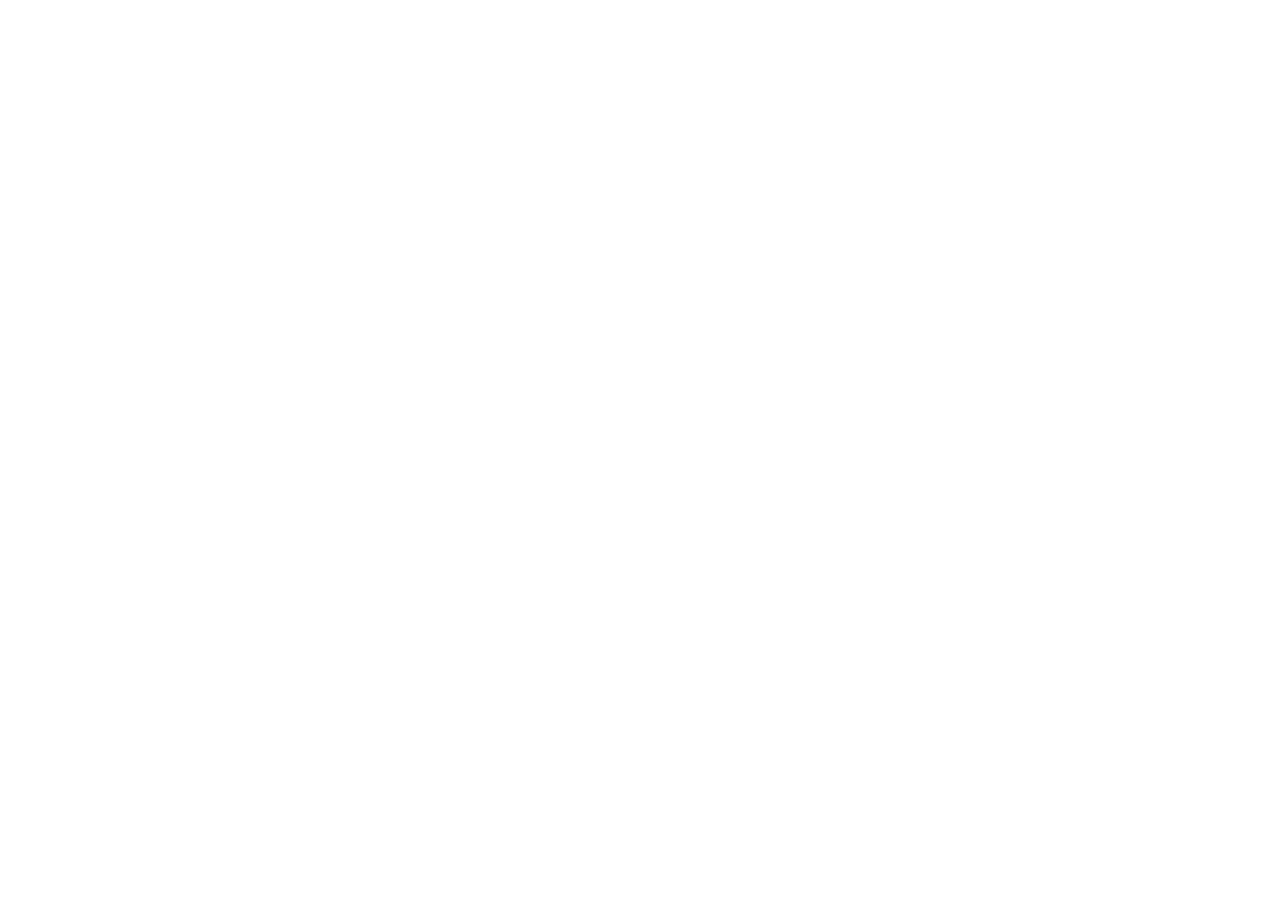
==== index.html @ 34ff07fa "menambhkan file index.html" ====
<!DOCTYPE html>
<html lang="en">
  <head>
    <meta charset="UTF-8" />
    <meta name="viewport" content="width=device-width, initial-scale=1.0" />
    <title>Blog spot</title>
  </head>
  <body></body>
</html>
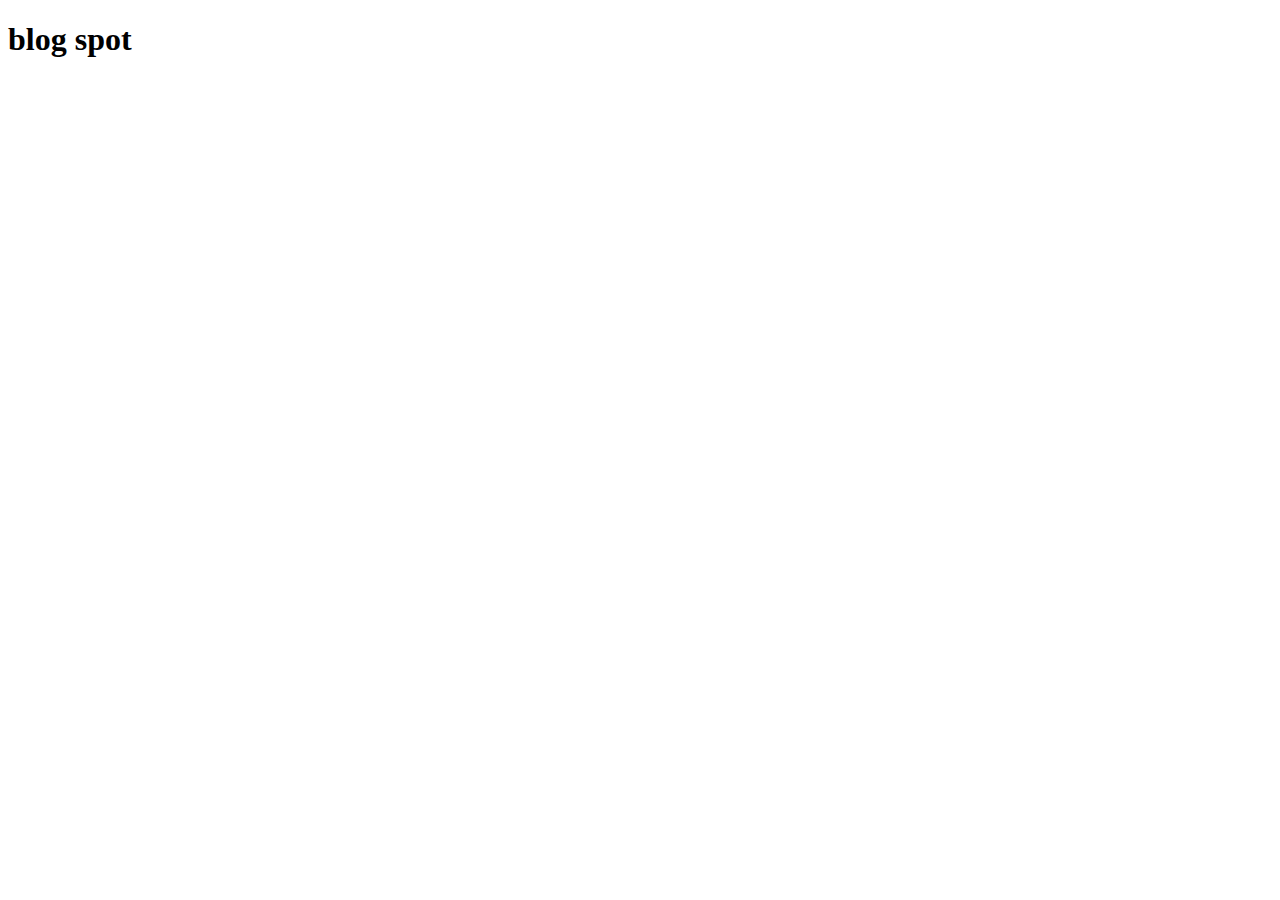
==== commit 608b7c3e: "mengubah file index dan menambahkan file style.css" ====
--- a/index.html
+++ b/index.html
@@ -5,5 +5,7 @@
     <meta name="viewport" content="width=device-width, initial-scale=1.0" />
     <title>Blog spot</title>
   </head>
-  <body></body>
+  <body>
+    <h1> blog spot </h1>
+  </body>
 </html>
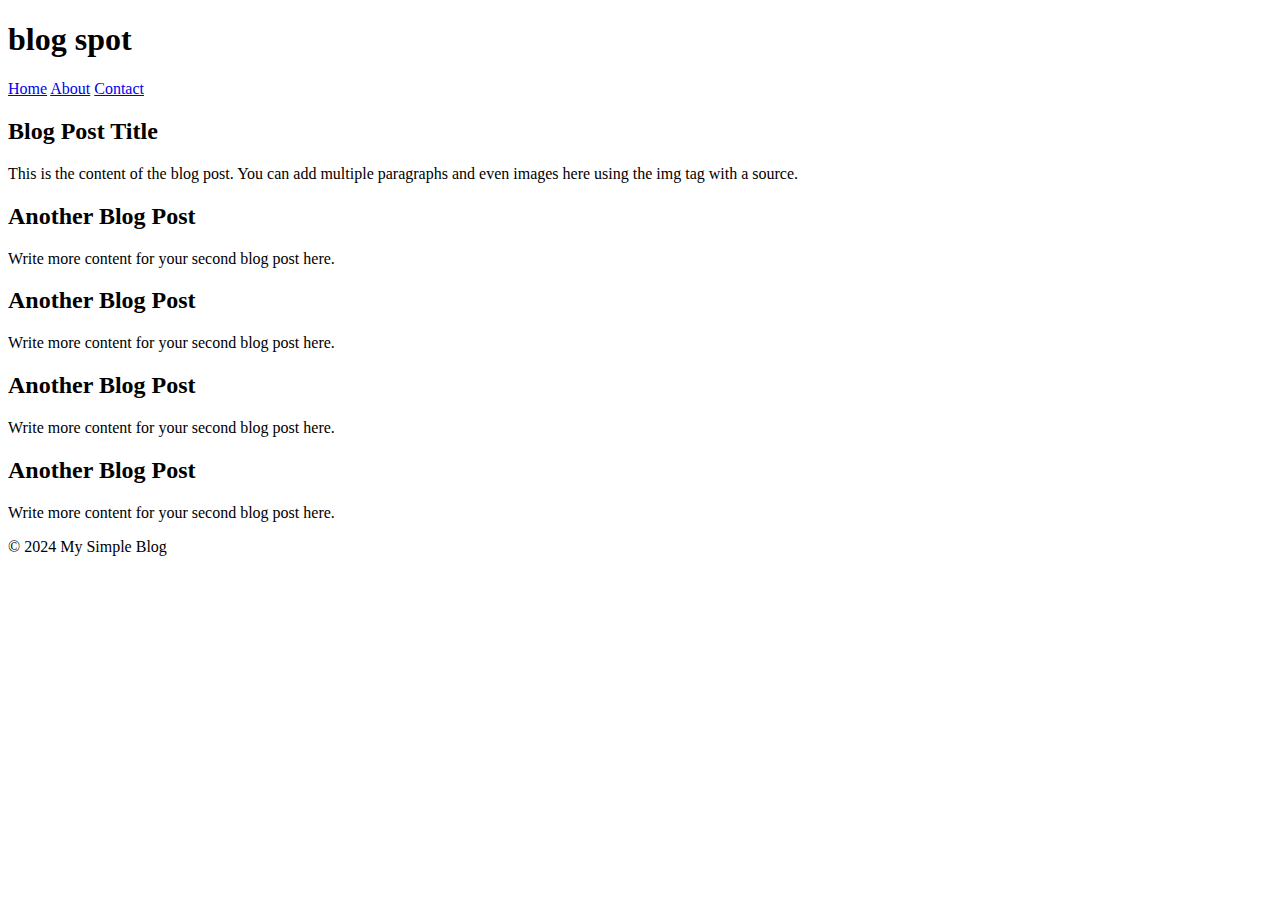
==== commit 9b363749: "menambahkan isi pada file index" ====
--- a/index.html
+++ b/index.html
@@ -4,8 +4,42 @@
     <meta charset="UTF-8" />
     <meta name="viewport" content="width=device-width, initial-scale=1.0" />
     <title>Blog spot</title>
+    <link rel="stylesheet" href="style.css">
+    <script src="script.js"></script>
   </head>
   <body>
-    <h1> blog spot </h1>
+    <header>
+        <h1>blog spot</h1>
+      </header>
+      <nav>
+        <a href="#">Home</a>
+        <a href="#">About</a>
+        <a href="#">Contact</a>
+      </nav>
+      <main>
+        <article class="blog-post">
+          <h2>Blog Post Title</h2>
+          <p>This is the content of the blog post. You can add multiple paragraphs and even images here using the img tag with a source.</p>
+        </article>
+        <article class="blog-post">
+          <h2>Another Blog Post</h2>
+          <p>Write more content for your second blog post here.</p>
+        </article>
+        <article class="blog-post">
+          <h2>Another Blog Post</h2>
+          <p>Write more content for your second blog post here.</p> 
+        </article>
+        <article class="blog-post">
+          <h2>Another Blog Post</h2>
+          <p>Write more content for your second blog post here.</p> 
+        </article>
+        <article class="blog-post">
+          <h2>Another Blog Post</h2>
+          <p>Write more content for your second blog post here.</p> 
+        </article>
+      </main>
+      <footer>
+        <p>&copy; 2024 My Simple Blog</p>
+      </footer>
   </body>
 </html>
--- a/style.css
+++ b/style.css
@@ -0,0 +1,3 @@
+. {
+  font-style: italic;
+}
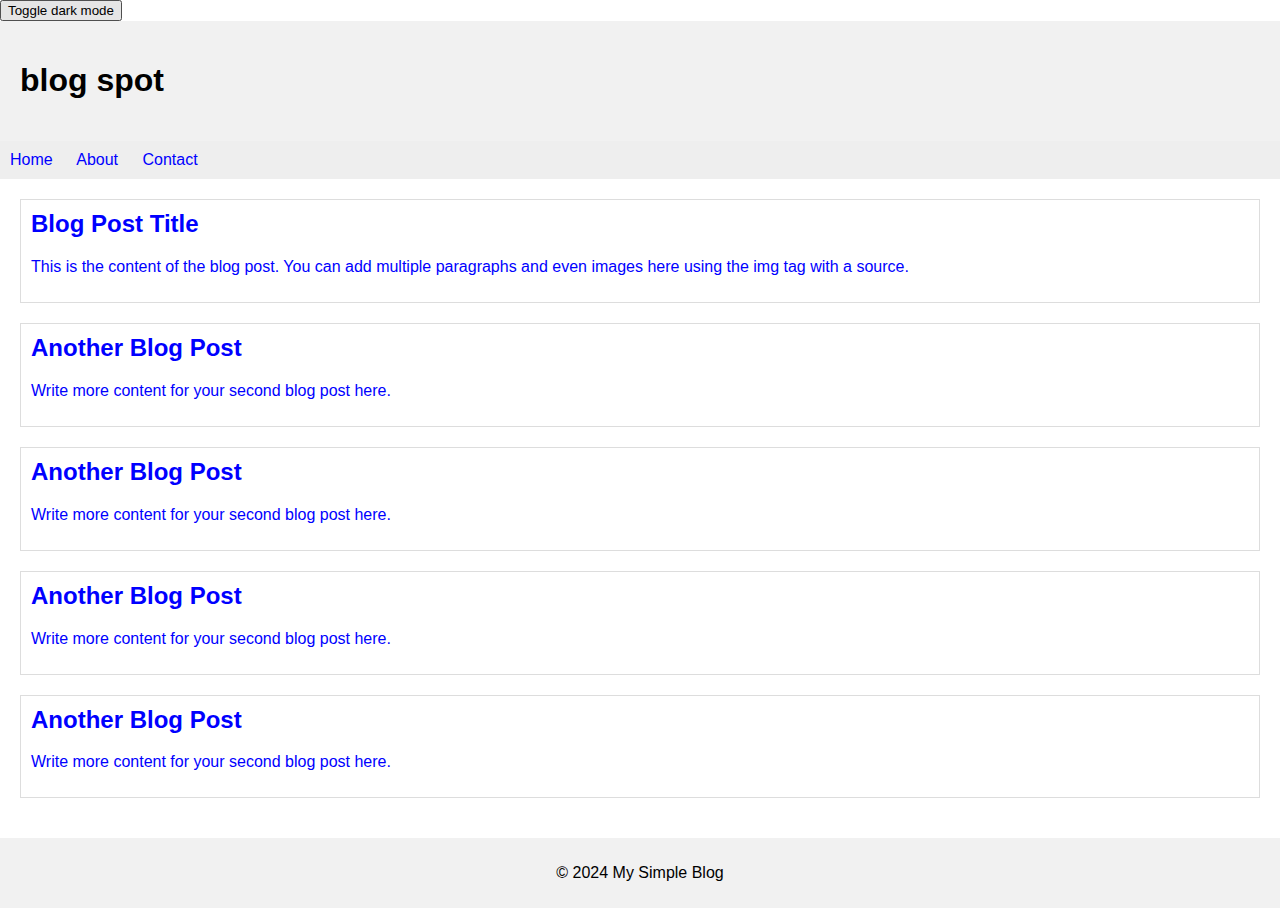
==== commit c799624e: "menambahkan isi pada file index dan css" ====
--- a/index.html
+++ b/index.html
@@ -4,42 +4,53 @@
     <meta charset="UTF-8" />
     <meta name="viewport" content="width=device-width, initial-scale=1.0" />
     <title>Blog spot</title>
-    <link rel="stylesheet" href="style.css">
-    <script src="script.js"></script>
+    <link rel="stylesheet" href="style.css" />
+    <button onclick="myFunction()">Toggle dark mode</button>
+
+    <script>
+      function myFunction() {
+        var element = document.body;
+        element.classList.toggle("dark-mode");
+      }
+    </script>
   </head>
   <body>
     <header>
-        <h1>blog spot</h1>
-      </header>
-      <nav>
-        <a href="#">Home</a>
-        <a href="#">About</a>
-        <a href="#">Contact</a>
-      </nav>
-      <main>
-        <article class="blog-post">
-          <h2>Blog Post Title</h2>
-          <p>This is the content of the blog post. You can add multiple paragraphs and even images here using the img tag with a source.</p>
-        </article>
-        <article class="blog-post">
-          <h2>Another Blog Post</h2>
-          <p>Write more content for your second blog post here.</p>
-        </article>
-        <article class="blog-post">
-          <h2>Another Blog Post</h2>
-          <p>Write more content for your second blog post here.</p> 
-        </article>
-        <article class="blog-post">
-          <h2>Another Blog Post</h2>
-          <p>Write more content for your second blog post here.</p> 
-        </article>
-        <article class="blog-post">
-          <h2>Another Blog Post</h2>
-          <p>Write more content for your second blog post here.</p> 
-        </article>
-      </main>
-      <footer>
-        <p>&copy; 2024 My Simple Blog</p>
-      </footer>
+      <h1>blog spot</h1>
+    </header>
+
+    <nav>
+      <a href="#">Home</a>
+      <a href="#">About</a>
+      <a href="#">Contact</a>
+    </nav>
+    <main>
+      <article class="blog-post">
+        <h2>Blog Post Title</h2>
+        <p>
+          This is the content of the blog post. You can add multiple paragraphs
+          and even images here using the img tag with a source.
+        </p>
+      </article>
+      <article class="blog-post">
+        <h2>Another Blog Post</h2>
+        <p>Write more content for your second blog post here.</p>
+      </article>
+      <article class="blog-post">
+        <h2>Another Blog Post</h2>
+        <p>Write more content for your second blog post here.</p>
+      </article>
+      <article class="blog-post">
+        <h2>Another Blog Post</h2>
+        <p>Write more content for your second blog post here.</p>
+      </article>
+      <article class="blog-post">
+        <h2>Another Blog Post</h2>
+        <p>Write more content for your second blog post here.</p>
+      </article>
+    </main>
+    <footer>
+      <p>&copy; 2024 My Simple Blog</p>
+    </footer>
   </body>
 </html>
--- a/style.css
+++ b/style.css
@@ -1,3 +1,58 @@
-. {
-  font-style: italic;
-}
+body {
+    font-family: sans-serif;
+    margin: 0;
+    padding: 0;
+  }
+
+
+  .dark-mode{
+    background-color: black;
+    color: white;
+  }
+  
+  header {
+    background-color: #f1f1f1;
+    padding: 20px;
+  }
+  
+  h1 {
+    text-align: left;
+  }
+  
+  nav {
+    background-color: #eee;
+    padding: 10px;
+  }
+  
+  nav a {
+    text-decoration: none;
+    margin-right: 20px;
+    color: blue;
+  }
+  
+  main {
+    padding: 20px;
+  }
+  
+  .blog-post {
+    margin-bottom: 20px;
+    border: 1px solid #ddd;
+    padding: 10px;
+    color: blue;
+  }
+
+  .blog-post:hover{
+    color: red;
+  }
+  
+  h2 {
+    margin-top: 0;
+  }
+  
+  footer {
+    text-align: center;
+    padding: 10px;
+    background-color: #f1f1f1;
+  }
+  
+  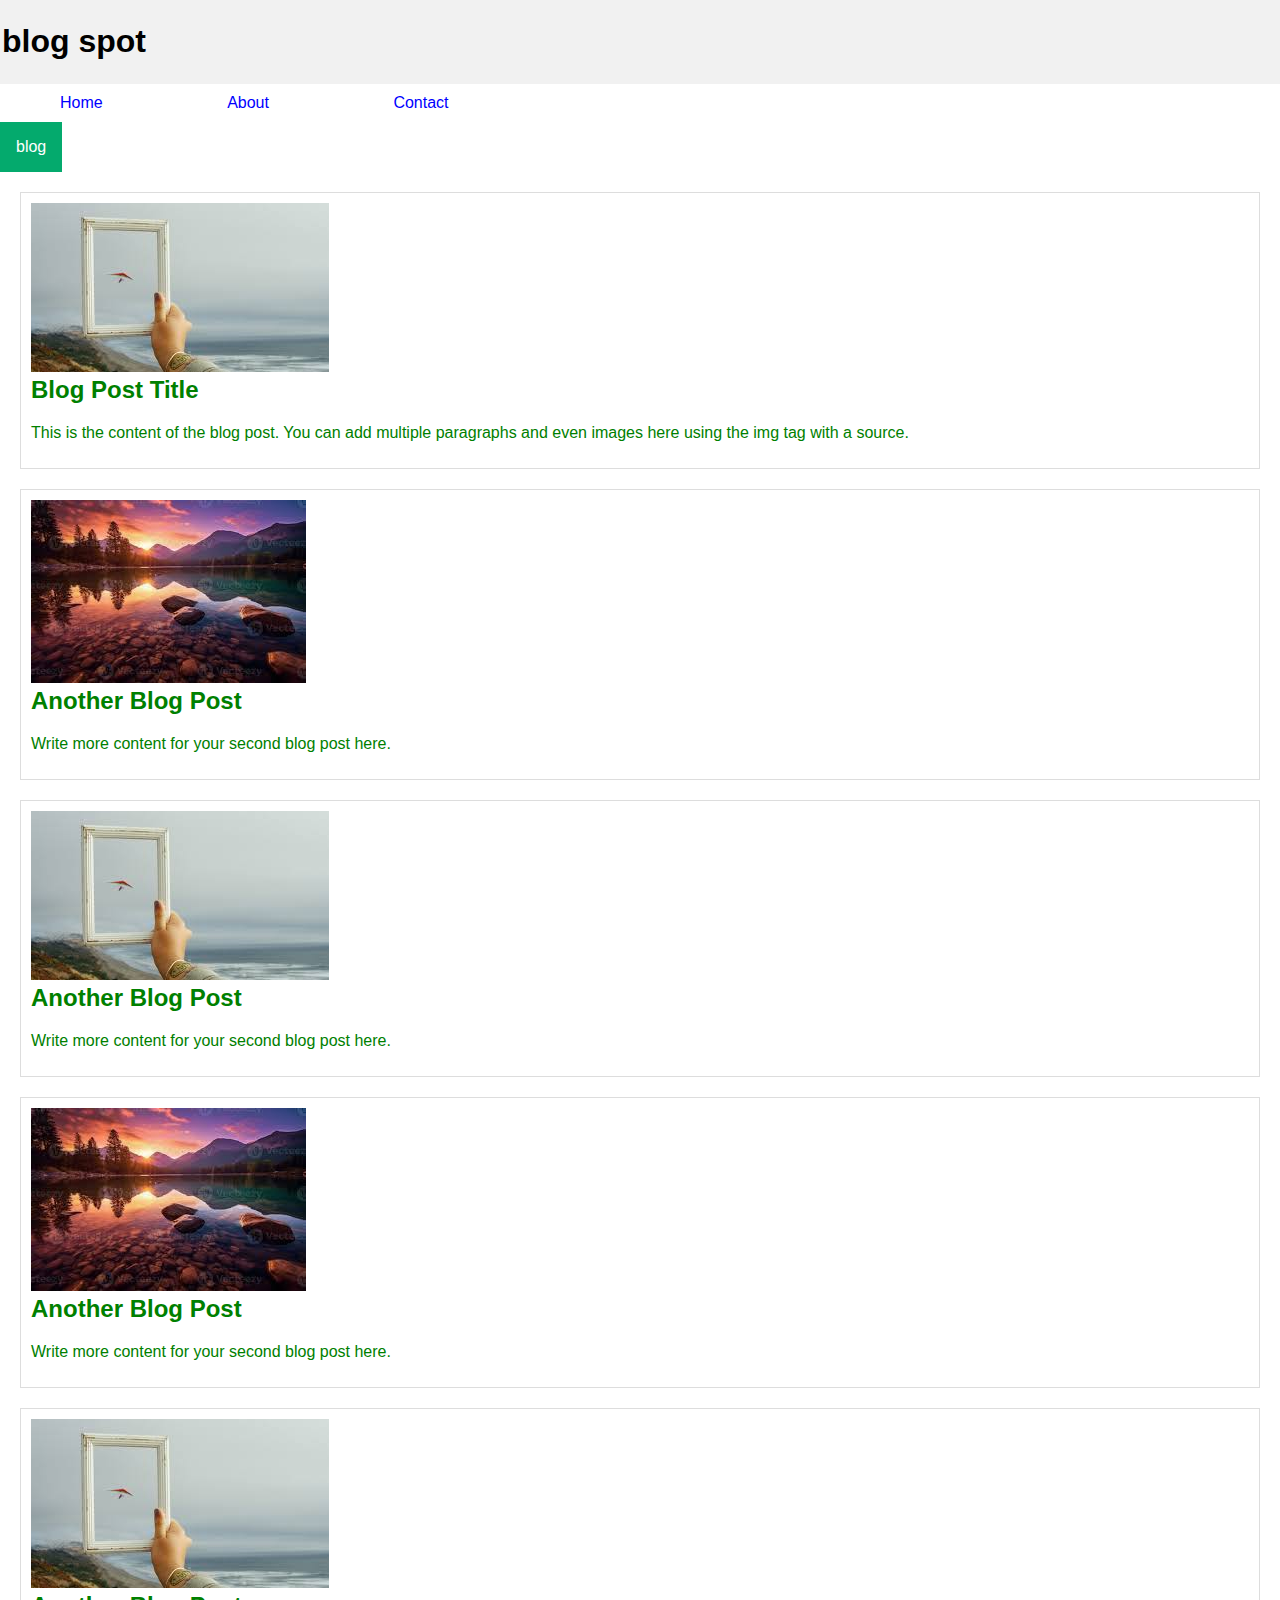
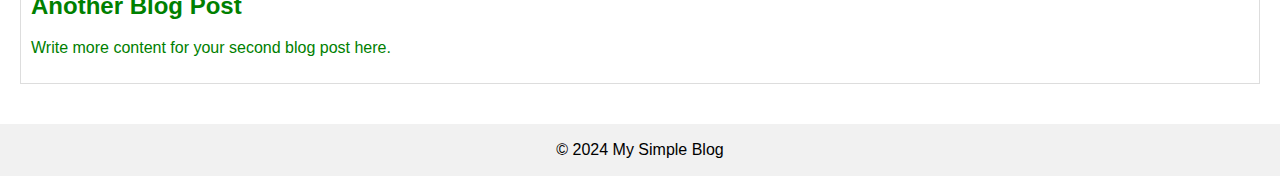
==== commit 667107c1: "mengubah isi file" ====
--- a/index.html
+++ b/index.html
@@ -3,17 +3,51 @@
   <head>
     <meta charset="UTF-8" />
     <meta name="viewport" content="width=device-width, initial-scale=1.0" />
+    <link rel="stylesheet" href="style.css" />
     <title>Blog spot</title>
-    <link rel="stylesheet" href="style.css" />
-    <button onclick="myFunction()">Toggle dark mode</button>
+  </head>
+  <style>
+    .dropbtn {
+      background-color: #04aa6d;
+      color: white;
+      padding: 16px;
+      font-size: 16px;
+      border: none;
+    }
 
-    <script>
-      function myFunction() {
-        var element = document.body;
-        element.classList.toggle("dark-mode");
-      }
-    </script>
-  </head>
+    .dropdown {
+      position: relative;
+      display: inline-block;
+    }
+
+    .dropdown-content {
+      display: none;
+      position: absolute;
+      background-color: #f1f1f1;
+      min-width: 160px;
+      box-shadow: 0px 8px 16px 0px rgba(0, 0, 0, 0.2);
+      z-index: 1;
+    }
+
+    .dropdown-content a {
+      color: black;
+      padding: 12px 16px;
+      text-decoration: none;
+      display: block;
+    }
+
+    .dropdown-content a:hover {
+      background-color: #ddd;
+    }
+
+    .dropdown:hover .dropdown-content {
+      display: block;
+    }
+
+    .dropdown:hover .dropbtn {
+      background-color: #3e8e41;
+    }
+  </style>
   <body>
     <header>
       <h1>blog spot</h1>
@@ -24,8 +58,18 @@
       <a href="#">About</a>
       <a href="#">Contact</a>
     </nav>
+    <div class="dropdown">
+      <button class="dropbtn">blog</button>
+      <div class="dropdown-content">
+        <a href="#">profile</a>
+        <a href="#">save</a>
+        <a href="#">log out</a>
+      </div>
+    </div>
+
     <main>
       <article class="blog-post">
+        <img src="gambar.jpg" alt="" />
         <h2>Blog Post Title</h2>
         <p>
           This is the content of the blog post. You can add multiple paragraphs
@@ -33,18 +77,22 @@
         </p>
       </article>
       <article class="blog-post">
+        <img src="gambar1.jpg" alt="" />
         <h2>Another Blog Post</h2>
         <p>Write more content for your second blog post here.</p>
       </article>
       <article class="blog-post">
+        <img src="gambar.jpg" alt="" />
         <h2>Another Blog Post</h2>
         <p>Write more content for your second blog post here.</p>
       </article>
       <article class="blog-post">
+        <img src="gambar1.jpg" alt="" />
         <h2>Another Blog Post</h2>
         <p>Write more content for your second blog post here.</p>
       </article>
       <article class="blog-post">
+        <img src="gambar.jpg" alt="" />
         <h2>Another Blog Post</h2>
         <p>Write more content for your second blog post here.</p>
       </article>
--- a/style.css
+++ b/style.css
@@ -1,58 +1,53 @@
 body {
-    font-family: sans-serif;
-    margin: 0;
-    padding: 0;
-  }
+  font-family: sans-serif;
+  margin: 0;
+  padding: 0;
+}
 
 
-  .dark-mode{
-    background-color: black;
-    color: white;
-  }
-  
-  header {
-    background-color: #f1f1f1;
-    padding: 20px;
-  }
-  
-  h1 {
-    text-align: left;
-  }
-  
-  nav {
-    background-color: #eee;
-    padding: 10px;
-  }
-  
-  nav a {
-    text-decoration: none;
-    margin-right: 20px;
-    color: blue;
-  }
-  
-  main {
-    padding: 20px;
-  }
-  
-  .blog-post {
-    margin-bottom: 20px;
-    border: 1px solid #ddd;
-    padding: 10px;
-    color: blue;
-  }
+header {
+  background-color: #f1f1f1;
+  padding: 2px;
+  color: #000000;
+}
 
-  .blog-post:hover{
-    color: red;
-  }
-  
-  h2 {
-    margin-top: 0;
-  }
-  
-  footer {
-    text-align: center;
-    padding: 10px;
-    background-color: #f1f1f1;
-  }
-  
-  +h1 {
+  text-align: left;
+}
+
+nav {
+  background-color: #ffffff;
+  padding: 10px;
+}
+
+nav a {
+  text-decoration: none;
+  margin-right: 20px;
+  color: blue;
+  padding: 50px;
+}
+
+main {
+  padding: 20px;
+}
+
+.blog-post {
+  margin-bottom: 20px;
+  border: 1px solid #ddd;
+  padding: 10px;
+  color: green;
+}
+
+.blog-post:hover {
+  color: rgb(216, 249, 0);
+}
+
+h2 {
+  margin-top: 0;
+}
+
+footer {
+  text-align: center;
+  padding: 1px;
+  background-color: #f1f1f1;
+}
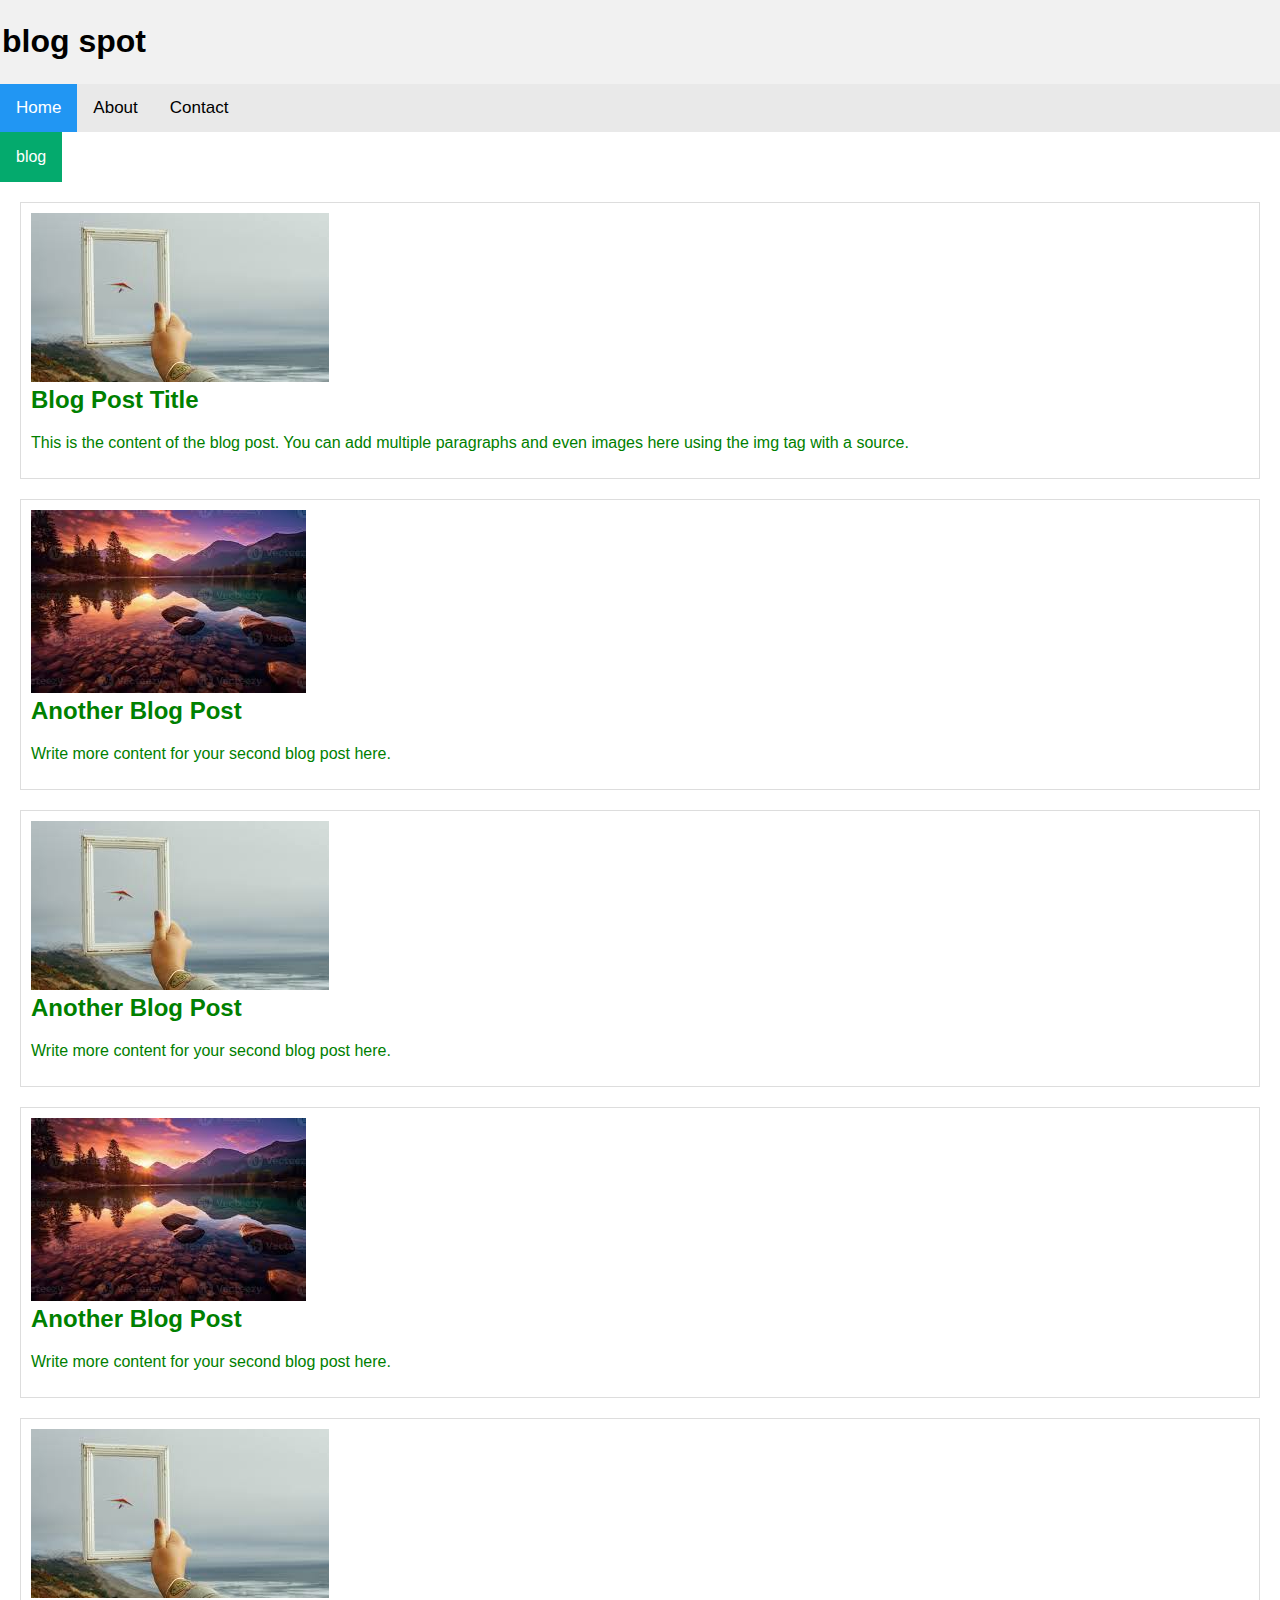
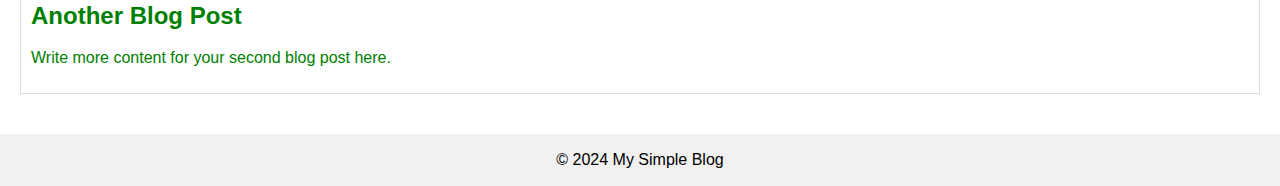
==== commit 6150ba8d: "Add files via upload" ====
--- a/index.html
+++ b/index.html
@@ -1,104 +1,189 @@
-<!DOCTYPE html>
-<html lang="en">
-  <head>
-    <meta charset="UTF-8" />
-    <meta name="viewport" content="width=device-width, initial-scale=1.0" />
-    <link rel="stylesheet" href="style.css" />
-    <title>Blog spot</title>
-  </head>
-  <style>
-    .dropbtn {
-      background-color: #04aa6d;
-      color: white;
-      padding: 16px;
-      font-size: 16px;
-      border: none;
-    }
-
-    .dropdown {
-      position: relative;
-      display: inline-block;
-    }
-
-    .dropdown-content {
-      display: none;
-      position: absolute;
-      background-color: #f1f1f1;
-      min-width: 160px;
-      box-shadow: 0px 8px 16px 0px rgba(0, 0, 0, 0.2);
-      z-index: 1;
-    }
-
-    .dropdown-content a {
-      color: black;
-      padding: 12px 16px;
-      text-decoration: none;
-      display: block;
-    }
-
-    .dropdown-content a:hover {
-      background-color: #ddd;
-    }
-
-    .dropdown:hover .dropdown-content {
-      display: block;
-    }
-
-    .dropdown:hover .dropbtn {
-      background-color: #3e8e41;
-    }
-  </style>
-  <body>
-    <header>
-      <h1>blog spot</h1>
-    </header>
-
-    <nav>
-      <a href="#">Home</a>
-      <a href="#">About</a>
-      <a href="#">Contact</a>
-    </nav>
-    <div class="dropdown">
-      <button class="dropbtn">blog</button>
-      <div class="dropdown-content">
-        <a href="#">profile</a>
-        <a href="#">save</a>
-        <a href="#">log out</a>
-      </div>
-    </div>
-
-    <main>
-      <article class="blog-post">
-        <img src="gambar.jpg" alt="" />
-        <h2>Blog Post Title</h2>
-        <p>
-          This is the content of the blog post. You can add multiple paragraphs
-          and even images here using the img tag with a source.
-        </p>
-      </article>
-      <article class="blog-post">
-        <img src="gambar1.jpg" alt="" />
-        <h2>Another Blog Post</h2>
-        <p>Write more content for your second blog post here.</p>
-      </article>
-      <article class="blog-post">
-        <img src="gambar.jpg" alt="" />
-        <h2>Another Blog Post</h2>
-        <p>Write more content for your second blog post here.</p>
-      </article>
-      <article class="blog-post">
-        <img src="gambar1.jpg" alt="" />
-        <h2>Another Blog Post</h2>
-        <p>Write more content for your second blog post here.</p>
-      </article>
-      <article class="blog-post">
-        <img src="gambar.jpg" alt="" />
-        <h2>Another Blog Post</h2>
-        <p>Write more content for your second blog post here.</p>
-      </article>
-    </main>
-    <footer>
-      <p>&copy; 2024 My Simple Blog</p>
-    </footer>
-  </body>
-</html>
+<!DOCTYPE html>
+<html lang="en">
+  <head>
+    <meta charset="UTF-8" />
+    <meta name="viewport" content="width=device-width, initial-scale=1.0" />
+    <link rel="stylesheet" href="style.css" />
+    <title>Blog spot</title>
+  </head>
+  <style>
+    .dropbtn {
+      background-color: #04aa6d;
+      color: white;
+      padding: 16px;
+      font-size: 16px;
+      border: none;
+    }
+
+    .dropdown {
+      position: relative;
+      display: inline-block;
+    }
+
+    .dropdown-content {
+      display: none;
+      position: absolute;
+      background-color: #f1f1f1;
+      min-width: 160px;
+      box-shadow: 0px 8px 16px 0px rgba(0, 0, 0, 0.2);
+      z-index: 1;
+    }
+
+    .dropdown-content a {
+      color: black;
+      padding: 12px 16px;
+      text-decoration: none;
+      display: block;
+    }
+
+    .dropdown-content a:hover {
+      background-color: #ddd;
+    }
+
+    .dropdown:hover .dropdown-content {
+      display: block;
+    }
+
+    .dropdown:hover .dropbtn {
+      background-color: #3e8e41;
+    }
+
+    * {
+      box-sizing: border-box;
+    }
+
+    body {
+      margin: 0;
+      font-family: Arial, Helvetica, sans-serif;
+    }
+
+    .topnav {
+      overflow: hidden;
+      background-color: #e9e9e9;
+    }
+
+    .topnav a {
+      float: left;
+      display: block;
+      color: black;
+      text-align: center;
+      padding: 14px 16px;
+      text-decoration: none;
+      font-size: 17px;
+    }
+
+    .topnav a:hover {
+      background-color: #ddd;
+      color: black;
+    }
+
+    .topnav a.active {
+      background-color: #2196f3;
+      color: white;
+    }
+
+    .topnav .login-container {
+      float: right;
+    }
+
+    .topnav input[type="text"] {
+      padding: 6px;
+      margin-top: 8px;
+      font-size: 17px;
+      border: none;
+      width: 120px;
+    }
+
+    .topnav .login-container button {
+      float: right;
+      padding: 6px 10px;
+      margin-top: 8px;
+      margin-right: 16px;
+      background-color: #555;
+      color: white;
+      font-size: 17px;
+      border: none;
+      cursor: pointer;
+    }
+
+    .topnav .login-container button:hover {
+      background-color: green;
+    }
+
+    @media screen and (max-width: 600px) {
+      .topnav .login-container {
+        float: none;
+      }
+      .topnav a,
+      .topnav input[type="text"],
+      .topnav .login-container button {
+        float: none;
+        display: block;
+        text-align: left;
+        width: 100%;
+        margin: 0;
+        padding: 14px;
+      }
+      .topnav input[type="text"] {
+        border: 1px solid #ccc;
+      }
+    }
+  </style>
+  <body>
+    <header>
+      <h1>blog spot</h1>
+    </header>
+
+    <div class="topnav">
+      <a class="active" href="#home">Home</a>
+      <a href="about.html">About</a>
+      <a href="#contact">Contact</a>
+    </div>
+    <div class="dropdown">
+      <button class="dropbtn">blog</button>
+      <div class="dropdown-content">
+        <a href="login.html">profile</a>
+        <a href="#">post</a>
+        <a href="#">log out</a>
+      </div>
+    </div>
+
+    <main>
+      <article class="blog-post">
+        <img src="gambar.jpg" alt="" />
+        <h2>Blog Post Title</h2>
+        <p>
+          This is the content of the blog post. You can add multiple paragraphs
+          and even images here using the img tag with a source.
+        </p>
+      </article>
+      <article class="blog-post">
+        <img src="gambar1.jpg" alt="" />
+        <h2>Another Blog Post</h2>
+        <p>Write more content for your second blog post here.</p>
+      </article>
+      <article class="blog-post">
+        <img src="gambar.jpg" alt="" />
+        <h2>Another Blog Post</h2>
+        <p>Write more content for your second blog post here.</p>
+      </article>
+      <article class="blog-post">
+        <img src="gambar1.jpg" alt="" />
+        <h2>Another Blog Post</h2>
+        <p>Write more content for your second blog post here.</p>
+      </article>
+      <article class="blog-post">
+        <img src="gambar.jpg" alt="" />
+        <h2>Another Blog Post</h2>
+        <p>Write more content for your second blog post here.</p>
+      </article>
+    </main>
+    <footer>
+      <p>&copy; 2024 My Simple Blog</p>
+    </footer>
+
+    <script>
+      
+    </script>
+  </body>
+</html>
--- a/style.css
+++ b/style.css
@@ -1,53 +1,59 @@
-body {
-  font-family: sans-serif;
-  margin: 0;
-  padding: 0;
-}
-
-
-header {
-  background-color: #f1f1f1;
-  padding: 2px;
-  color: #000000;
-}
-
-h1 {
-  text-align: left;
-}
-
-nav {
-  background-color: #ffffff;
-  padding: 10px;
-}
-
-nav a {
-  text-decoration: none;
-  margin-right: 20px;
-  color: blue;
-  padding: 50px;
-}
-
-main {
-  padding: 20px;
-}
-
-.blog-post {
-  margin-bottom: 20px;
-  border: 1px solid #ddd;
-  padding: 10px;
-  color: green;
-}
-
-.blog-post:hover {
-  color: rgb(216, 249, 0);
-}
-
-h2 {
-  margin-top: 0;
-}
-
-footer {
-  text-align: center;
-  padding: 1px;
-  background-color: #f1f1f1;
-}
+body {
+  font-family: sans-serif;
+  margin: 0;
+  padding: 0;
+}
+
+
+header {
+  background-color: #f1f1f1;
+  padding: 2px;
+  color: #000000;
+}
+
+h1 {
+  text-align: left;
+}
+
+nav {
+  background-color: #ffffff;
+  padding: 10px;
+}
+
+nav a {
+  text-decoration: none;
+  margin-right: 20px;
+  color: blue;
+  padding: 50px;
+}
+
+main {
+  padding: 20px;
+}
+
+.blog-post {
+  margin-bottom: 20px;
+  border: 1px solid #ddd;
+  padding: 10px;
+  color: green;
+}
+
+.blog-post:hover {
+  color: rgb(216, 249, 0);
+}
+
+h2 {
+  margin-top: 0;
+}
+
+footer {
+  text-align: center;
+  padding: 1px;
+  background-color: #f1f1f1;
+}
+
+
+write{
+  width: 500px;
+
+}
